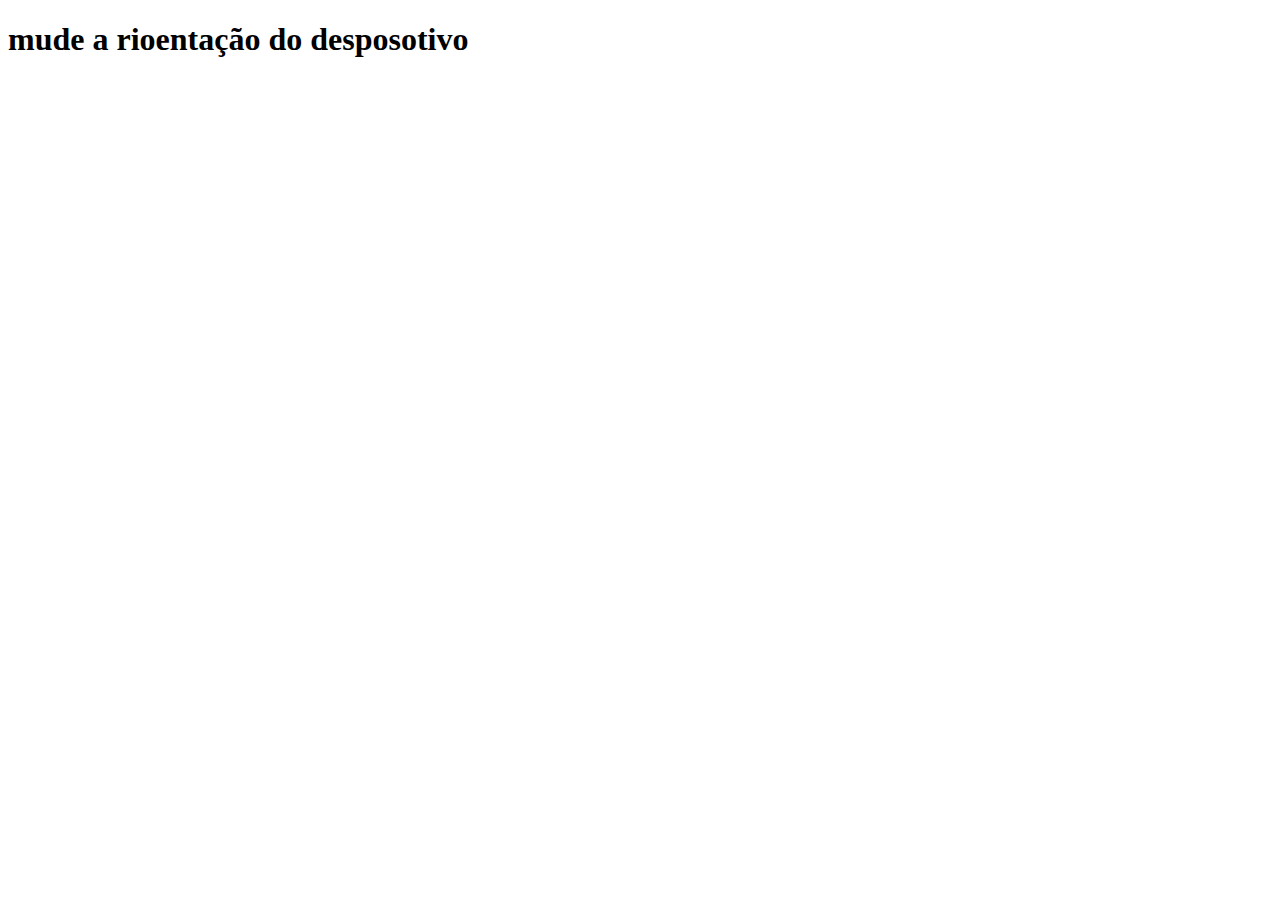
==== mq02/index.html @ a4654495 "atualização" ====
<!DOCTYPE html>
<html lang="pt-br">
<head>
    <meta charset="UTF-8">
    <meta name="viewport" content="width=device-width, initial-scale=1.0">
    <title>Document</title>
</head>
<body>
    <h1>mude a rioentação do desposotivo</h1>
    
</body>
</html>
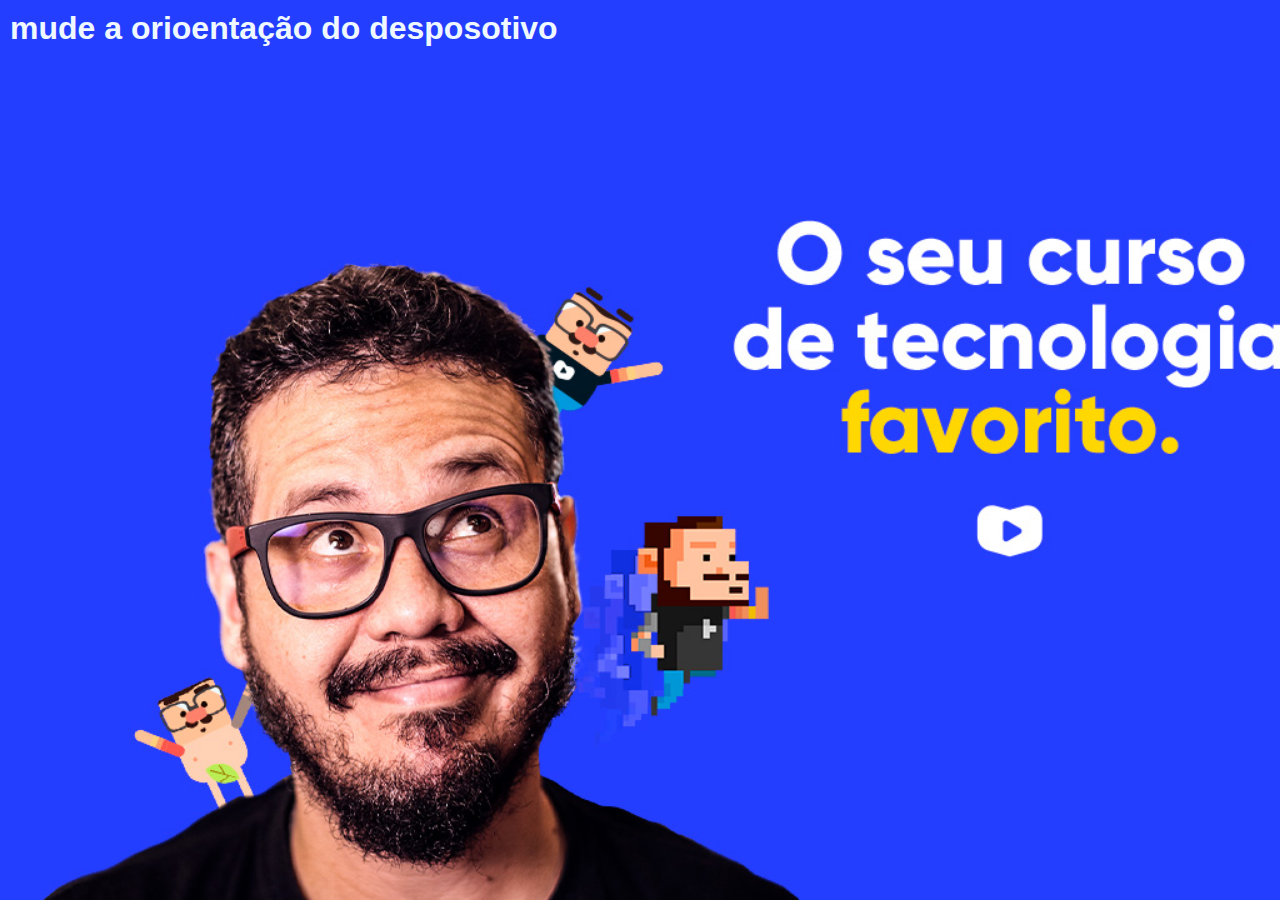
==== commit 0a73e5c5: "atualizado" ====
--- a/mq02/index.html
+++ b/mq02/index.html
@@ -4,9 +4,12 @@
     <meta charset="UTF-8">
     <meta name="viewport" content="width=device-width, initial-scale=1.0">
     <title>Document</title>
+    <link rel="stylesheet" href="style.css" media="all">
+    <link rel="stylesheet" href="estilo/retrato.css" media="screen and (orientation:portrait)">
+    <link rel="stylesheet" href="estilo/paisagem.css" media="screen and (orientation: landspace)">
 </head>
 <body>
-    <h1>mude a rioentação do desposotivo</h1>
+    <h1>mude a orioentação do desposotivo</h1>
     
 </body>
 </html>--- a/mq02/style.css
+++ b/mq02/style.css
@@ -0,0 +1,24 @@
+@charset "UTF-8";
+
+* {
+    padding: 0px;
+    margin: 0px;
+    font-family: Arial, Helvetica, sans-serif;
+}
+html, body {
+    width: 100vw;
+    height: 100vh;
+    background-color: black;
+    
+}
+body {
+    background-image: url(../mq02/imagens/cev-landscape.jpg);
+    background-repeat: no-repeat;
+    background-size:cover;
+    background-position: left bottom;
+}
+h1 {
+    color: aliceblue;
+    
+    padding: 10px;
+}
--- a/mq02/estilo/retrato.css
+++ b/mq02/estilo/retrato.css
@@ -0,0 +1,12 @@
+@charset "UTF-8";
+
+* {
+    padding: 0px;
+    margin: 0px;
+}
+body {
+    background-image: url(../imagens/cev-portrait.jpg);
+    background-size: cover;
+    background-position: bottom center ;
+    background-repeat: no-repeat;
+}--- a/mq02/estilo/paisagem.css
+++ b/mq02/estilo/paisagem.css
@@ -0,0 +1,10 @@
+@charset "UTF-8";
+
+* {
+    padding: 0px;
+    margin: 0px;
+}
+
+body {
+    background-color: blue;
+}